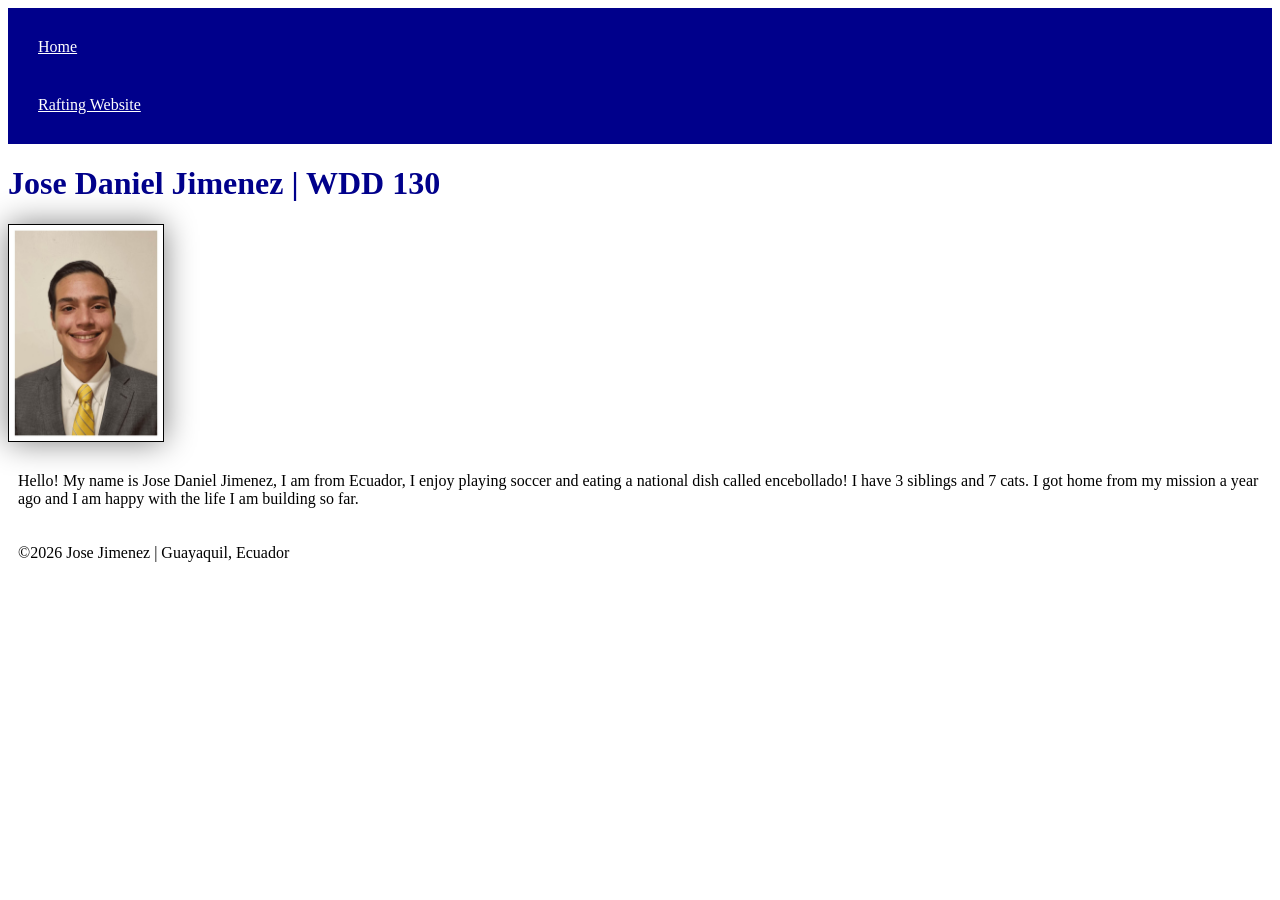
==== index.html @ 95b27a39 "I completed the activity and did it as I could" ====
<!DOCTYPE html>
<html lang="en">

<head>
    <meta charset="UTF-8">
    <meta name="viewport" content="width=device-width, initial-scale=1.0">
    <title>Jose Daniel Jimenez Olvera | WDD 130</title>
    <link rel="stylesheet" href="styles/styles.css">
</head>

<body>
    <header>
        <nav>
            <a href="#">Home</a>
            <a href="wwr/">Rafting Website</a>
        </nav>
    </header>
    <main>
        <h1>Jose Daniel Jimenez | WDD 130</h1>
        <img src="images/profile.jpg" alt="Jose Jimenez" width="200">
        <p>Hello! My name is Jose Daniel Jimenez, I am from Ecuador, I enjoy playing soccer and eating a national dish called encebollado! I have 3 siblings and 7 cats. I got home from my mission a year ago and I am happy with the life I am building so far.</p>
    </main>
    <footer>
        <p>©2026 Jose Jimenez | Guayaquil, Ecuador</p>
    </footer>
</body>

</html>
---- styles/styles.css ----
nav {
    background-color: darkblue;
    padding: 10px;
}

nav a {
    color: white;
    display: block;
    padding: 20px;
}

h1 {
    color: darkblue;
}

img {
    width: 150px;
    height: auto;
    border: 1px solid black;
    padding: 2px;
    box-shadow: 0 0 30px gray;
}

p {
    padding: 10px;
}
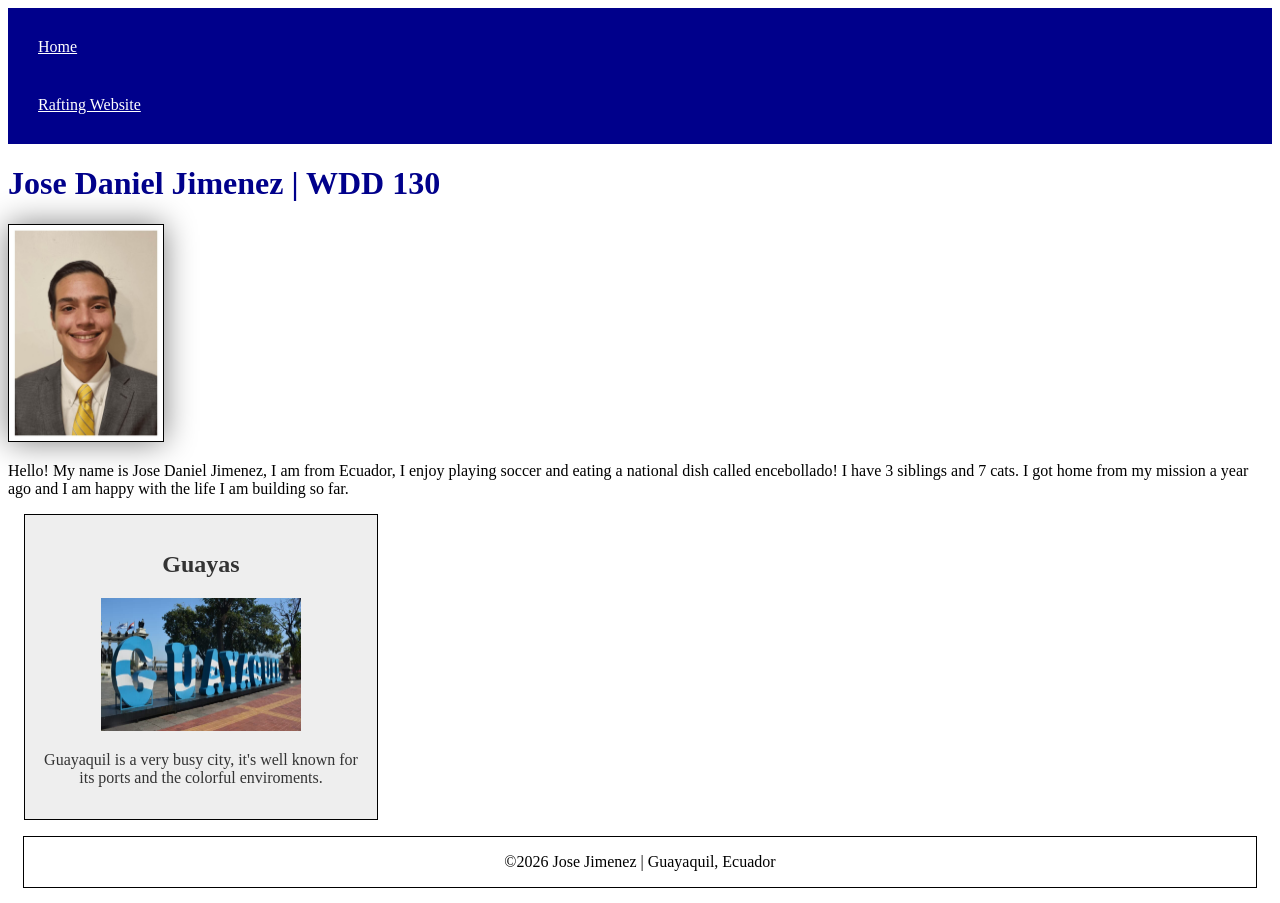
==== commit 0b30c0d8: "I made changes in order to complete my activity" ====
--- a/index.html
+++ b/index.html
@@ -4,8 +4,10 @@
 <head>
     <meta charset="UTF-8">
     <meta name="viewport" content="width=device-width, initial-scale=1.0">
-    <title>Jose Daniel Jimenez Olvera | WDD 130</title>
-    <link rel="stylesheet" href="styles/styles.css">
+    <meta name="description" content="Jose Daniel Jiemenez' BYU Idaho Wdd 130 course home page.">
+    <meta name="author" content="Jose Daniel Jimenez">
+    <title> Jose Daniel Jimenez Olvera | WDD 130</title>
+    <link rel=" stylesheet" href="styles/styles.css">
 </head>
 
 <body>
@@ -20,6 +22,11 @@
         <img src="images/profile.jpg" alt="Jose Jimenez" width="200">
         <p>Hello! My name is Jose Daniel Jimenez, I am from Ecuador, I enjoy playing soccer and eating a national dish called encebollado! I have 3 siblings and 7 cats. I got home from my mission a year ago and I am happy with the life I am building so far.</p>
     </main>
+    <aside>
+        <h2>Guayas</h2>
+        <img src="images/guayaquil.jpg" alt="Guayaquil">
+        <p>Guayaquil is a very busy city, it's well known for its ports and the colorful enviroments.</p>
+    </aside>
     <footer>
         <p>©2026 Jose Jimenez | Guayaquil, Ecuador</p>
     </footer>
--- a/styles/styles.css
+++ b/styles/styles.css
@@ -13,7 +13,7 @@
     color: darkblue;
 }
 
-img {
+main img {
     width: 150px;
     height: auto;
     border: 1px solid black;
@@ -22,5 +22,26 @@
 }
 
 p {
-    padding: 10px;
+    padding: 0px;
 }
+
+aside {
+    width: 20em;
+    margin: 1em;
+    border: 1px solid rgba(0, 0, 0, 2);
+    padding: 1em;
+    background-color: #eee;
+    color: #333;
+    text-align: center;
+}
+
+aside img {
+    width: 200px;
+    height: auto;
+}
+
+footer {
+    margin: 15px;
+    border: 1px solid #000;
+    text-align: center;
+}
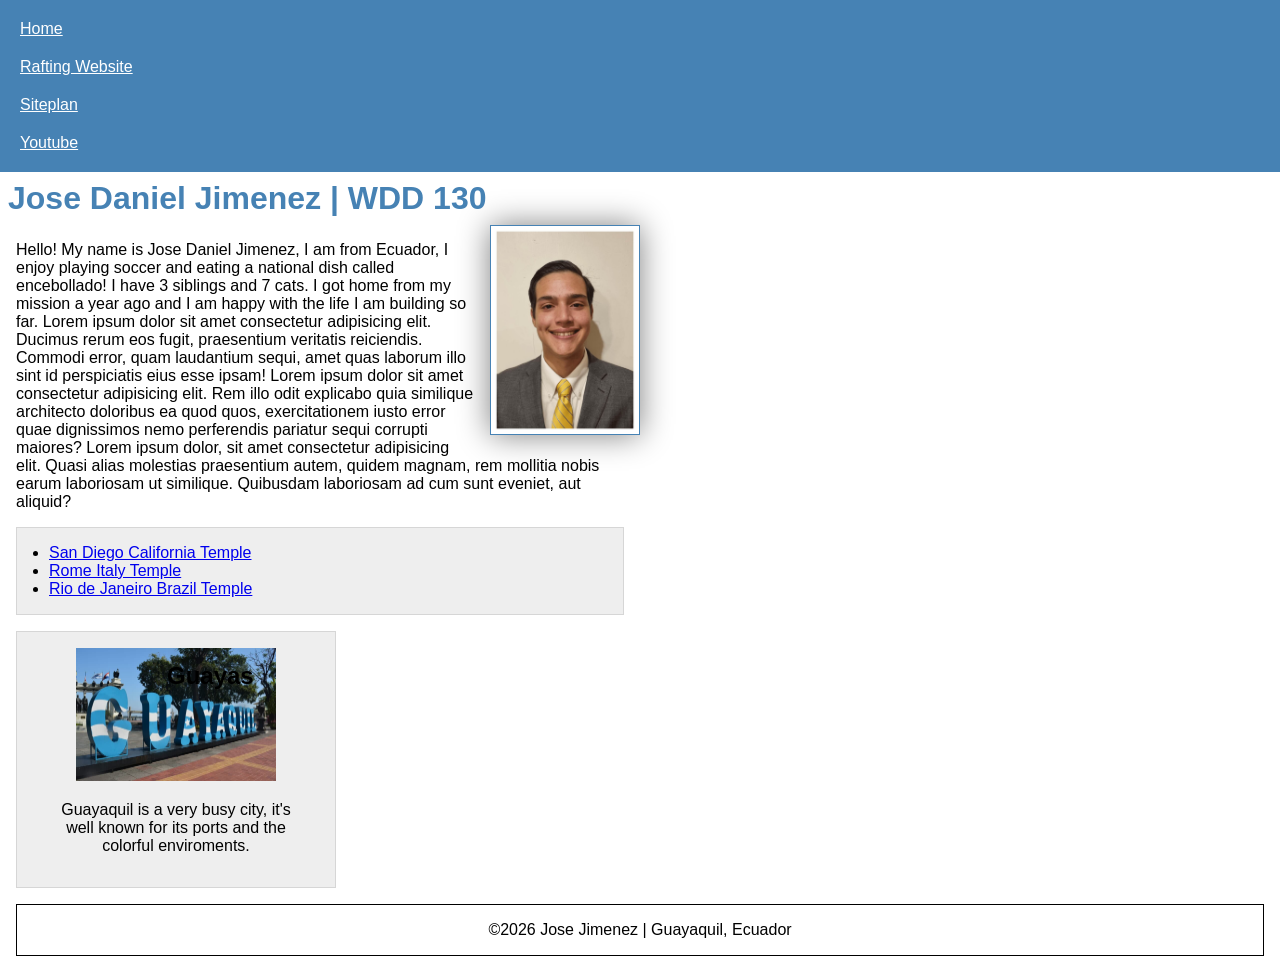
==== commit a58e00a3: "I made changes in order to complete my assignements" ====
--- a/index.html
+++ b/index.html
@@ -1,13 +1,17 @@
+<!-- 15 November 2026 -->
 <!DOCTYPE html>
-<html lang="en">
+<html lang="eng">
 
 <head>
     <meta charset="UTF-8">
     <meta name="viewport" content="width=device-width, initial-scale=1.0">
-    <meta name="description" content="Jose Daniel Jiemenez' BYU Idaho Wdd 130 course home page.">
+    <meta name="description" content="Jose Daniel Jimenez' BYU Idaho Wdd 130 course home page.">
     <meta name="author" content="Jose Daniel Jimenez">
     <title> Jose Daniel Jimenez Olvera | WDD 130</title>
-    <link rel=" stylesheet" href="styles/styles.css">
+    <link rel="stylesheet" href="styles/styles.css">
+    <link rel="preconnect" href="https://fonts.googleapis.com">
+    <link rel="preconnect" href="https://fonts.gstatic.com" crossorigin>
+    <link href="https://fonts.googleapis.com/css2?family==Roboto&display=swap" rel="stylesheet">
 </head>
 
 <body>
@@ -15,14 +19,25 @@
         <nav>
             <a href="#">Home</a>
             <a href="wwr/">Rafting Website</a>
+            <a href="wwe/site-plan-rafting.html">Siteplan</a>
+            <a href="https://youtube.com">Youtube</a>
         </nav>
     </header>
     <main>
         <h1>Jose Daniel Jimenez | WDD 130</h1>
         <img src="images/profile.jpg" alt="Jose Jimenez" width="200">
-        <p>Hello! My name is Jose Daniel Jimenez, I am from Ecuador, I enjoy playing soccer and eating a national dish called encebollado! I have 3 siblings and 7 cats. I got home from my mission a year ago and I am happy with the life I am building so far.</p>
+        <p>Hello! My name is Jose Daniel Jimenez, I am from Ecuador, I enjoy playing soccer and eating a national dish called encebollado! I have 3 siblings and 7 cats. I got home from my mission a year ago and I am happy with the life I am building so far.
+            Lorem ipsum dolor sit amet consectetur adipisicing elit. Ducimus rerum eos fugit, praesentium veritatis reiciendis. Commodi error, quam laudantium sequi, amet quas laborum illo sint id perspiciatis eius esse ipsam!
+            Lorem ipsum dolor sit amet consectetur adipisicing elit. Rem illo odit explicabo quia similique architecto doloribus ea quod quos, exercitationem iusto error quae dignissimos nemo perferendis pariatur sequi corrupti maiores?
+            Lorem ipsum dolor, sit amet consectetur adipisicing elit. Quasi alias molestias praesentium autem, quidem magnam, rem mollitia nobis earum laboriosam ut similique. Quibusdam laboriosam ad cum sunt eveniet, aut aliquid?
+        </p>
+        <ul class="box indent">
+            <li><a href="https://www.churchofjesuschrist.org/temples/details/san-diego-california-temple?lang=eng" target="_blank">San Diego California Temple</a></li>
+            <li><a href="https://www.churchofjesuschrist.org/temples/details/rome-italy-temple?lang=eng" target="_blank">Rome Italy Temple</a></li>
+            <li><a href="https://www.churchofjesuschrist.org/temples/details/rio-de-janeiro-brazil-temple?lang=eng" target="_blank">Rio de Janeiro Brazil Temple</a></li>
+        </ul>
     </main>
-    <aside>
+    <aside class="box">
         <h2>Guayas</h2>
         <img src="images/guayaquil.jpg" alt="Guayaquil">
         <p>Guayaquil is a very busy city, it's well known for its ports and the colorful enviroments.</p>
--- a/styles/styles.css
+++ b/styles/styles.css
@@ -1,38 +1,56 @@
+* {
+    margin: 0;
+    padding: 0;
+    box-sizing: border-box;
+}
+
+:root {
+    --background-color: steelblue;
+}
+
+body {
+    font-size: 16px;
+    font-family: Roboto, arial, sans-serif
+}
+
 nav {
-    background-color: darkblue;
+    background-color: var(--background-color);
     padding: 10px;
 }
 
 nav a {
     color: white;
     display: block;
-    padding: 20px;
+    padding: 10px;
 }
 
 h1 {
-    color: darkblue;
+    color: steelblue;
+    padding: .5rem;
+}
+
+main {
+    max-width: 640px;
 }
 
 main img {
     width: 150px;
     height: auto;
-    border: 1px solid black;
+    border: 1px solid steelblue;
     padding: 2px;
     box-shadow: 0 0 30px gray;
+    float: right;
+    margin: 0 0 1rem 1rem;
 }
 
 p {
-    padding: 0px;
+    margin: 1rem;
 }
 
 aside {
     width: 20em;
-    margin: 1em;
-    border: 1px solid rgba(0, 0, 0, 2);
-    padding: 1em;
-    background-color: #eee;
-    color: #333;
     text-align: center;
+    position: relative;
 }
 
 aside img {
@@ -40,8 +58,27 @@
     height: auto;
 }
 
+aside h2 {
+    position: absolute;
+    top: 30px;
+    left: 150px;
+}
+
 footer {
-    margin: 15px;
+    margin: 1em;
     border: 1px solid #000;
     text-align: center;
 }
+
+/* Class Selectors */
+.box {
+    margin: 1rem;
+    border: 1px solid rgba(0, 0, 0, .1);
+    padding: 1rem;
+    background-color: #eee;
+    color: #000;
+}
+
+.indent {
+    padding-left: 2rem;
+}
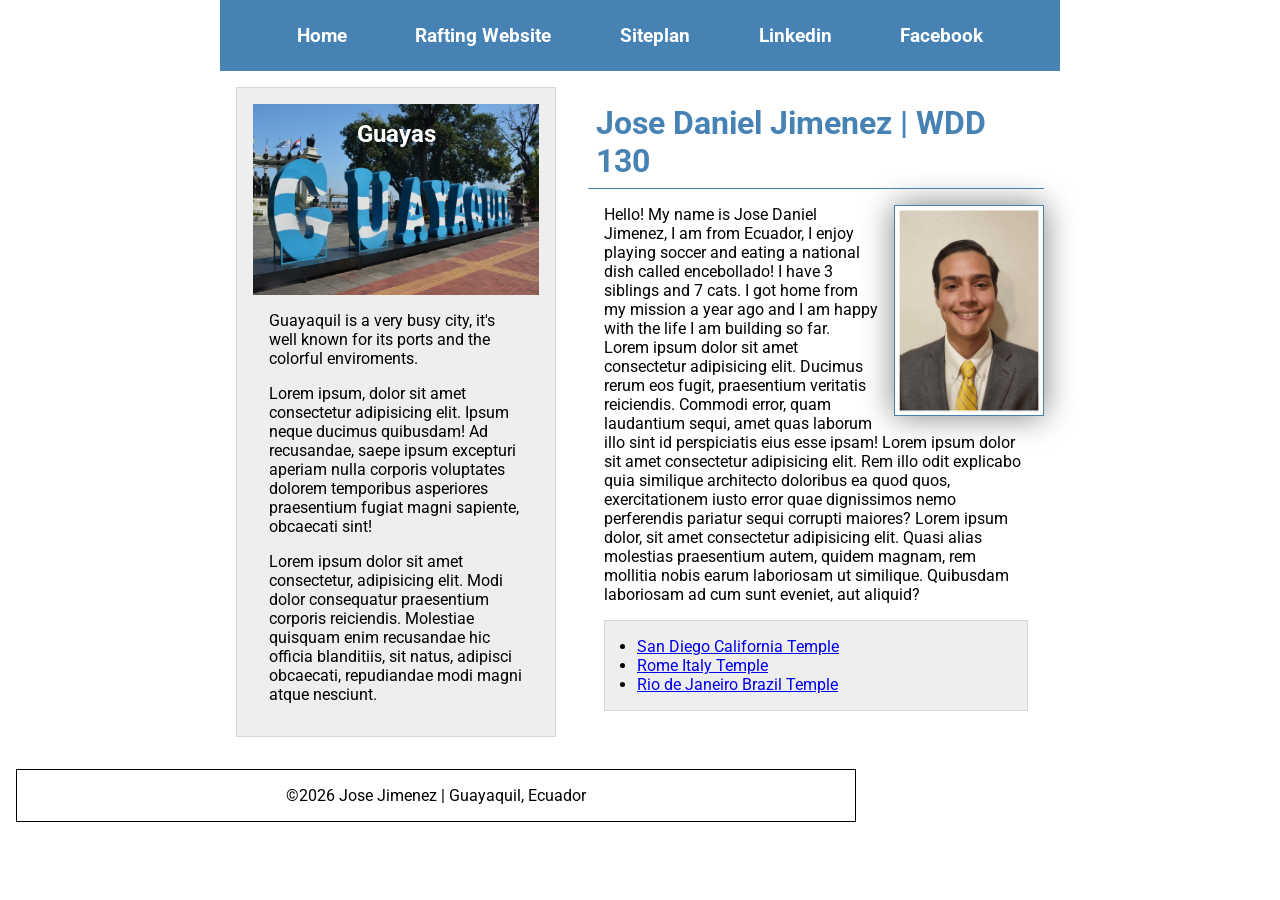
==== commit 5123c149: "I made some changes in order to complete my assignement." ====
--- a/index.html
+++ b/index.html
@@ -1,6 +1,6 @@
 <!-- 15 November 2026 -->
 <!DOCTYPE html>
-<html lang="eng">
+<html lang="en">
 
 <head>
     <meta charset="UTF-8">
@@ -11,8 +11,7 @@
     <link rel="stylesheet" href="styles/styles.css">
     <link rel="preconnect" href="https://fonts.googleapis.com">
     <link rel="preconnect" href="https://fonts.gstatic.com" crossorigin>
-    <link href="https://fonts.googleapis.com/css2?family==Roboto&display=swap" rel="stylesheet">
-</head>
+    <link href="https://fonts.googleapis.com/css2?family=Roboto:wght@400;700&display=swap" rel="stylesheet">
 
 <body>
     <header>
@@ -20,28 +19,34 @@
             <a href="#">Home</a>
             <a href="wwr/">Rafting Website</a>
             <a href="wwe/site-plan-rafting.html">Siteplan</a>
-            <a href="https://youtube.com">Youtube</a>
+            <a href="https://www.linkedin.com">Linkedin</a>
+            <a href="https://facebook.com">Facebook</a>
         </nav>
     </header>
-    <main>
-        <h1>Jose Daniel Jimenez | WDD 130</h1>
-        <img src="images/profile.jpg" alt="Jose Jimenez" width="200">
-        <p>Hello! My name is Jose Daniel Jimenez, I am from Ecuador, I enjoy playing soccer and eating a national dish called encebollado! I have 3 siblings and 7 cats. I got home from my mission a year ago and I am happy with the life I am building so far.
-            Lorem ipsum dolor sit amet consectetur adipisicing elit. Ducimus rerum eos fugit, praesentium veritatis reiciendis. Commodi error, quam laudantium sequi, amet quas laborum illo sint id perspiciatis eius esse ipsam!
-            Lorem ipsum dolor sit amet consectetur adipisicing elit. Rem illo odit explicabo quia similique architecto doloribus ea quod quos, exercitationem iusto error quae dignissimos nemo perferendis pariatur sequi corrupti maiores?
-            Lorem ipsum dolor, sit amet consectetur adipisicing elit. Quasi alias molestias praesentium autem, quidem magnam, rem mollitia nobis earum laboriosam ut similique. Quibusdam laboriosam ad cum sunt eveniet, aut aliquid?
-        </p>
-        <ul class="box indent">
-            <li><a href="https://www.churchofjesuschrist.org/temples/details/san-diego-california-temple?lang=eng" target="_blank">San Diego California Temple</a></li>
-            <li><a href="https://www.churchofjesuschrist.org/temples/details/rome-italy-temple?lang=eng" target="_blank">Rome Italy Temple</a></li>
-            <li><a href="https://www.churchofjesuschrist.org/temples/details/rio-de-janeiro-brazil-temple?lang=eng" target="_blank">Rio de Janeiro Brazil Temple</a></li>
-        </ul>
-    </main>
-    <aside class="box">
-        <h2>Guayas</h2>
-        <img src="images/guayaquil.jpg" alt="Guayaquil">
-        <p>Guayaquil is a very busy city, it's well known for its ports and the colorful enviroments.</p>
-    </aside>
+    <div class="grid">
+        <main>
+            <h1>Jose Daniel Jimenez | WDD 130</h1>
+            <img src="images/profile.jpg" alt="Jose Jimenez" width="200">
+            <p>Hello! My name is Jose Daniel Jimenez, I am from Ecuador, I enjoy playing soccer and eating a national dish called encebollado! I have 3 siblings and 7 cats. I got home from my mission a year ago and I am happy with the life I am building so far.
+                Lorem ipsum dolor sit amet consectetur adipisicing elit. Ducimus rerum eos fugit, praesentium veritatis reiciendis. Commodi error, quam laudantium sequi, amet quas laborum illo sint id perspiciatis eius esse ipsam!
+                Lorem ipsum dolor sit amet consectetur adipisicing elit. Rem illo odit explicabo quia similique architecto doloribus ea quod quos, exercitationem iusto error quae dignissimos nemo perferendis pariatur sequi corrupti maiores?
+                Lorem ipsum dolor, sit amet consectetur adipisicing elit. Quasi alias molestias praesentium autem, quidem magnam, rem mollitia nobis earum laboriosam ut similique. Quibusdam laboriosam ad cum sunt eveniet, aut aliquid?
+            </p>
+            <ul class="box indent">
+                <li><a href="https://www.churchofjesuschrist.org/temples/details/san-diego-california-temple?lang=eng" target="_blank">San Diego California Temple</a></li>
+                <li><a href="https://www.churchofjesuschrist.org/temples/details/rome-italy-temple?lang=eng" target="_blank">Rome Italy Temple</a></li>
+                <li><a href="https://www.churchofjesuschrist.org/temples/details/rio-de-janeiro-brazil-temple?lang=eng" target="_blank">Rio de Janeiro Brazil Temple</a></li>
+            </ul>
+        </main>
+        <aside class="box">
+
+            <h2>Guayas</h2>
+            <img src="images/guayaquil.jpg" alt="Guayaquil">
+            <p>Guayaquil is a very busy city, it's well known for its ports and the colorful enviroments.</p>
+            <p>Lorem ipsum, dolor sit amet consectetur adipisicing elit. Ipsum neque ducimus quibusdam! Ad recusandae, saepe ipsum excepturi aperiam nulla corporis voluptates dolorem temporibus asperiores praesentium fugiat magni sapiente, obcaecati sint!</p>
+            <p>Lorem ipsum dolor sit amet consectetur, adipisicing elit. Modi dolor consequatur praesentium corporis reiciendis. Molestiae quisquam enim recusandae hic officia blanditiis, sit natus, adipisci obcaecati, repudiandae modi magni atque nesciunt.</p>
+        </aside>
+    </div>
     <footer>
         <p>©2026 Jose Jimenez | Guayaquil, Ecuador</p>
     </footer>
--- a/styles/styles.css
+++ b/styles/styles.css
@@ -8,6 +8,18 @@
     --background-color: steelblue;
 }
 
+.grid,
+header,
+footer {
+    max-width: 840px;
+    margin: 0 auto;
+}
+
+.grid {
+    display: grid;
+    align-items: center;
+}
+
 body {
     font-size: 16px;
     font-family: Roboto, arial, sans-serif
@@ -15,32 +27,40 @@
 
 nav {
     background-color: var(--background-color);
-    padding: 10px;
+    padding: 1rem;
+    display: flex;
+    justify-content: space-evenly;
+    align-items: center;
 }
 
 nav a {
-    color: white;
     display: block;
-    padding: 10px;
+    padding: 0.5rem;
+    text-decoration: none;
+    font-size: 1.2rem;
+    font-weight: 700;
+    color: #fff;
 }
 
 h1 {
     color: steelblue;
     padding: .5rem;
+    border-bottom: 1px solid steelblue;
 }
 
 main {
-    max-width: 640px;
+    grid-column: 2/3;
+    margin: 1rem;
 }
 
 main img {
     width: 150px;
     height: auto;
     border: 1px solid steelblue;
-    padding: 2px;
+    padding: 1px;
     box-shadow: 0 0 30px gray;
     float: right;
-    margin: 0 0 1rem 1rem;
+    margin: 1rem 0 1rem 1rem;
 }
 
 p {
@@ -48,20 +68,26 @@
 }
 
 aside {
-    width: 20em;
-    text-align: center;
+    width: 20rem;
     position: relative;
+    grid-column: 1/2;
+    grid-row: 1/2;
+    align-self: start;
 }
 
 aside img {
-    width: 200px;
+    width: 100%;
     height: auto;
+    display: block;
 }
 
 aside h2 {
     position: absolute;
-    top: 30px;
-    left: 150px;
+    top: 2rem;
+    left: 0;
+    width: 100%;
+    text-align: center;
+    color: #fff;
 }
 
 footer {
@@ -70,7 +96,6 @@
     text-align: center;
 }
 
-/* Class Selectors */
 .box {
     margin: 1rem;
     border: 1px solid rgba(0, 0, 0, .1);
